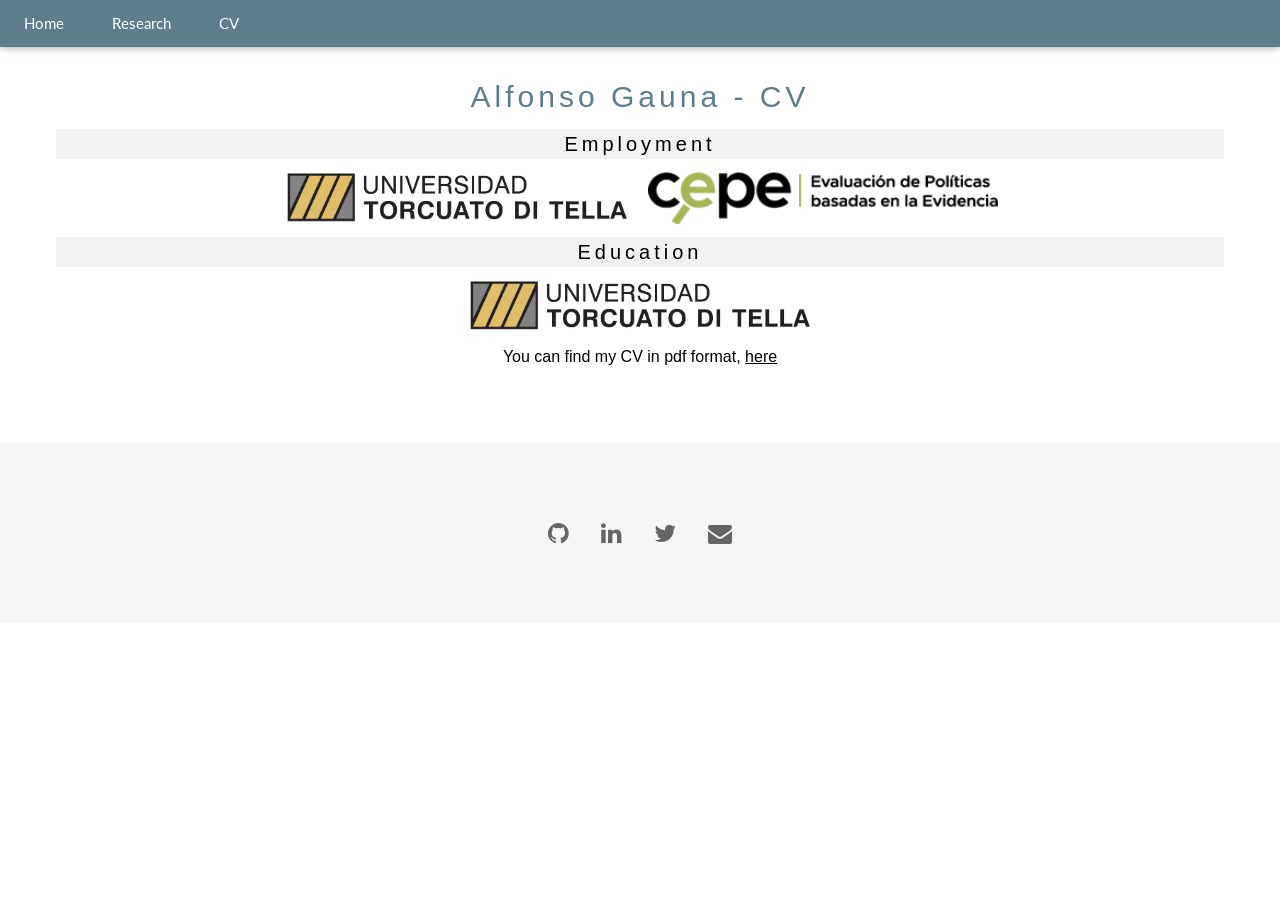
==== cv.html @ 5a3045af "Update cv.html" ====
<!DOCTYPE html>
<html lang="en">
<title>Alfonso Gauna</title>
<link rel="shortcut icon" type="image/x-icon" href="images/favicon.ico" />
<meta charset="UTF-8">
<meta name="viewport" content="width=device-width, initial-scale=1">
<link rel="stylesheet" href="https://www.w3schools.com/w3css/4/w3.css">
<link rel="stylesheet" href="https://fonts.googleapis.com/css?family=Lato">
<link rel="stylesheet" href="https://cdnjs.cloudflare.com/ajax/libs/font-awesome/4.7.0/css/font-awesome.min.css">
<style>
body {font-family: "Lato", sans-serif}
.mySlides {display: none}
</style>
<body>

<!-- Navbar -->
<div class="w3-top">
  <div class="w3-bar w3-blue-grey w3-card">
    <a class="w3-bar-item w3-button w3-padding-large w3-hide-medium w3-hide-large w3-right" href="javascript:void(0)" onclick="myFunction()" title="Toggle Navigation Menu"><i class="fa fa-bars"></i></a>
    <a href="index.html" class="w3-bar-item w3-button w3-padding-large">Home</a>
    <a href="research.html" class="w3-bar-item w3-button w3-padding-large w3-hide-small">Research</a>
    <a href="cv.html" class="w3-bar-item w3-button w3-padding-large w3-hide-small">CV</a>
    <!--
    <a href="resources.html" class="w3-bar-item w3-button w3-padding-large w3-hide-small">Resources</a>
    -->
    <div class="w3-dropdown-hover w3-hide-small">
    </div>
  </div>
</div>

<!-- Navbar on small screens (remove the onclick attribute if you want the navbar to always show on top of the content when clicking on the links) -->
<div id="navDemo" class="w3-bar-block w3-blue-grey w3-hide w3-hide-large w3-hide-medium w3-top" style="margin-top:46px">
  <a href="research.html" class="w3-bar-item w3-button w3-padding-large" onclick="myFunction()">Research</a>
  <a href="cv.html" class="w3-bar-item w3-button w3-padding-large" onclick="myFunction()">CV</a>
  <!--
  <a href="resources.html" class="w3-bar-item w3-button w3-padding-large" onclick="myFunction()">Resources</a>
  -->
</div>

  <!-- Main section-->
    <div class="w3-container w3-content w3-center w3-padding-64" style="max-width:1200px" id="band">
      <h2 class="w3-wide w3-text-blue-grey">Alfonso Gauna - CV</h2>
      <h4 class="w3-wide w3-light-grey" >Employment</h4>
        <img src="images/utdt.jpg" class="w3-image w3-greyscale-min" style="width:30%">
        &nbsp;&nbsp;
        <img src="images/cepe.png" class="w3-image w3-greyscale-min" style="width:30%">
      <h4 class="w3-wide w3-light-grey" >Education</h4>
        <img src="images/utdt.jpg" class="w3-image w3-greyscale-min" style="width:30%">
      <h6 class="w3-content w3-center">You can find my CV in pdf format, <a href="resources/cv_agauna_en.pdf" target="_blank">here</a>
    </div>
  </div>

  
  
<!-- End Page Content -->
</div>


<!-- Footer -->
<footer class="w3-container w3-padding-64 w3-center w3-opacity w3-light-grey w3-xlarge">
  <button class="w3-button" onclick="window.open('https://github.com/AlfonsoGauna', '_blank')" title="GitHub"><i class="fa fa-github w3-hover-opacity"></i>
  <button class="w3-button" onclick="window.open('https://www.linkedin.com/in/alfonso-g-274781101/?locale=en_US', '_blank')" title="LinkedIn"><i class="fa fa-linkedin w3-hover-opacity"></i>
  <button class="w3-button" onclick="window.open('https://twitter.com/fongauna', '_blank')" title="Twitter"><i class="fa fa-twitter w3-hover-opacity"></i>
  <button class="w3-button" onclick="window.location.href='mailto:alfonsogauna@hotmail.com'" title="Mail"><i class="fa fa-envelope w3-hover-opacity" href="https://twitter.com/fongauna"></i>
</footer>

<script>
// Automatic Slideshow - change image every 4 seconds
var myIndex = 0;
carousel();

function carousel() {
  var i;
  var x = document.getElementsByClassName("mySlides");
  for (i = 0; i < x.length; i++) {
    x[i].style.display = "none";  
  }
  myIndex++;
  if (myIndex > x.length) {myIndex = 1}    
  x[myIndex-1].style.display = "block";  
  setTimeout(carousel, 4000);    
}

// Used to toggle the menu on small screens when clicking on the menu button
function myFunction() {
  var x = document.getElementById("navDemo");
  if (x.className.indexOf("w3-show") == -1) {
    x.className += " w3-show";
  } else { 
    x.className = x.className.replace(" w3-show", "");
  }
}

// When the user clicks anywhere outside of the modal, close it
var modal = document.getElementById('ticketModal');
window.onclick = function(event) {
  if (event.target == modal) {
    modal.style.display = "none";
  }
}
</script>

</body>
</html>
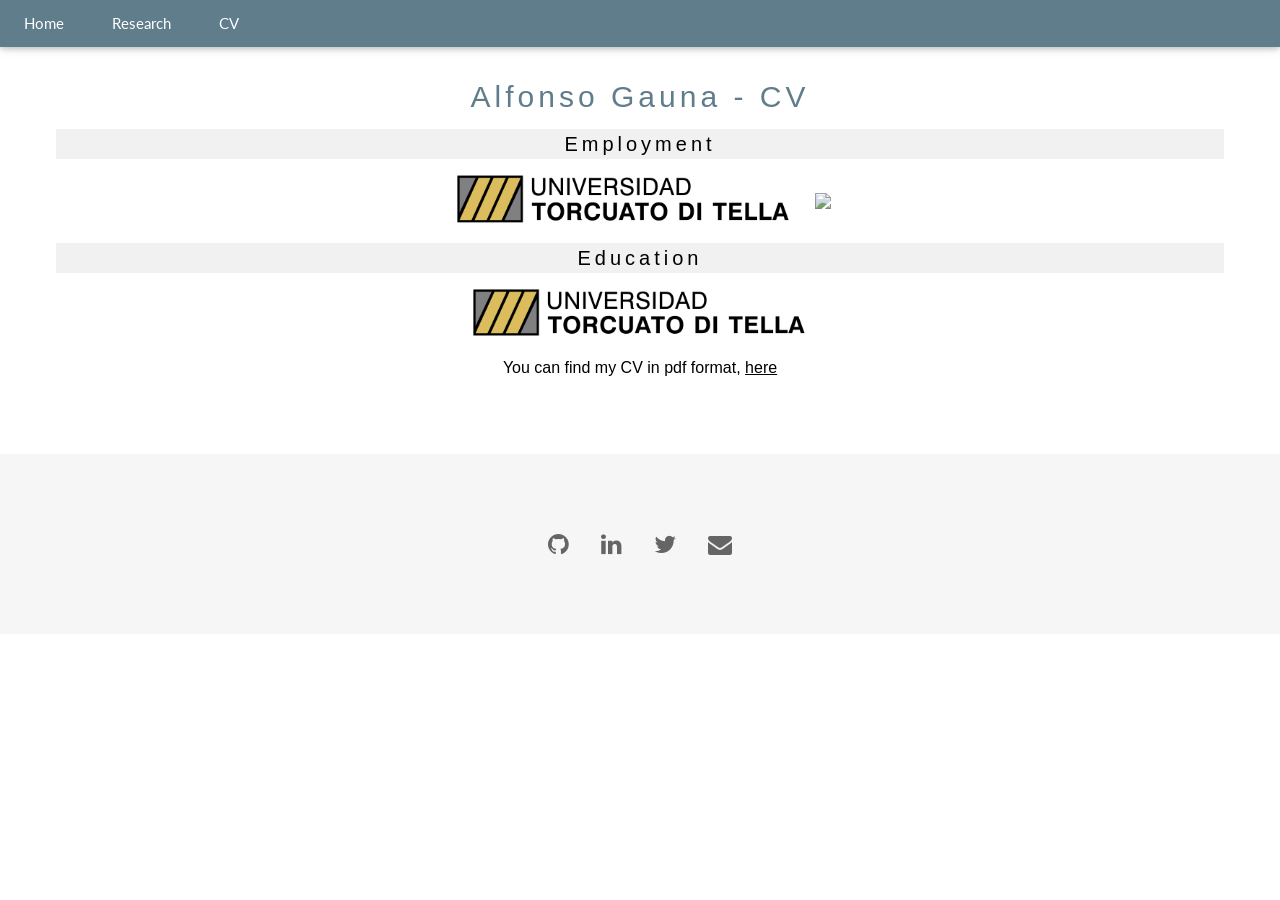
==== commit a0ad20f7: "Change logos from organizations" ====
--- a/cv.html
+++ b/cv.html
@@ -41,11 +41,11 @@
     <div class="w3-container w3-content w3-center w3-padding-64" style="max-width:1200px" id="band">
       <h2 class="w3-wide w3-text-blue-grey">Alfonso Gauna - CV</h2>
       <h4 class="w3-wide w3-light-grey" >Employment</h4>
-        <img src="images/utdt.jpg" class="w3-image w3-greyscale-min" style="width:30%">
+        <img src="images/UTDT.png" class="w3-image w3-greyscale-min" style="width:30%">
         &nbsp;&nbsp;
-        <img src="images/cepe.png" class="w3-image w3-greyscale-min" style="width:30%">
+        <img src="images/CEPE.png" class="w3-image w3-greyscale-min" style="width:15%">
       <h4 class="w3-wide w3-light-grey" >Education</h4>
-        <img src="images/utdt.jpg" class="w3-image w3-greyscale-min" style="width:30%">
+        <img src="images/UTDT.png" class="w3-image w3-greyscale-min" style="width:30%">
       <h6 class="w3-content w3-center">You can find my CV in pdf format, <a href="resources/cv_agauna_en.pdf" target="_blank">here</a>
     </div>
   </div>
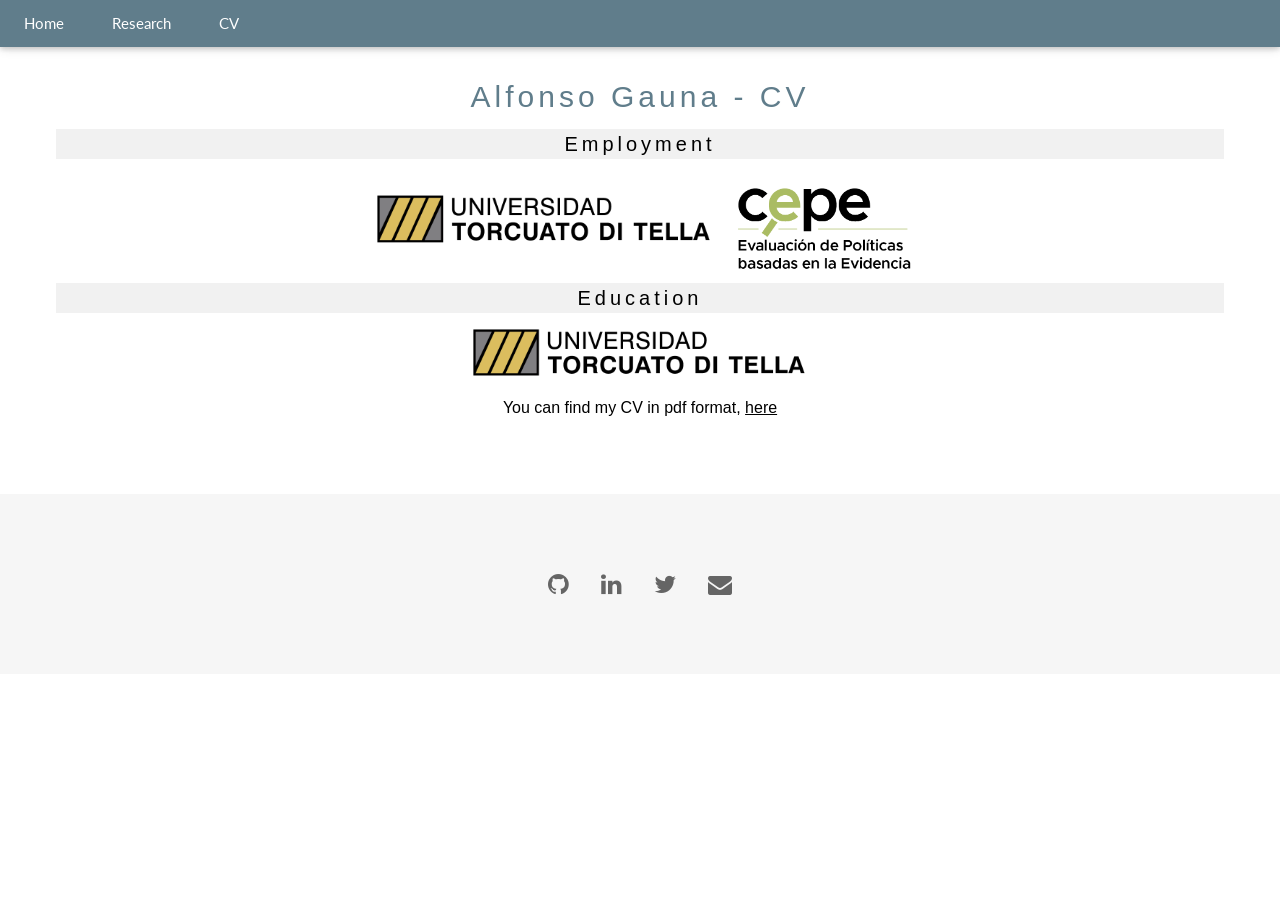
==== commit 81c588ed: "fix minor bug" ====
--- a/cv.html
+++ b/cv.html
@@ -43,7 +43,7 @@
       <h4 class="w3-wide w3-light-grey" >Employment</h4>
         <img src="images/UTDT.png" class="w3-image w3-greyscale-min" style="width:30%">
         &nbsp;&nbsp;
-        <img src="images/CEPE.png" class="w3-image w3-greyscale-min" style="width:15%">
+        <img src="images/cepe.png" class="w3-image w3-greyscale-min" style="width:15%">
       <h4 class="w3-wide w3-light-grey" >Education</h4>
         <img src="images/UTDT.png" class="w3-image w3-greyscale-min" style="width:30%">
       <h6 class="w3-content w3-center">You can find my CV in pdf format, <a href="resources/cv_agauna_en.pdf" target="_blank">here</a>
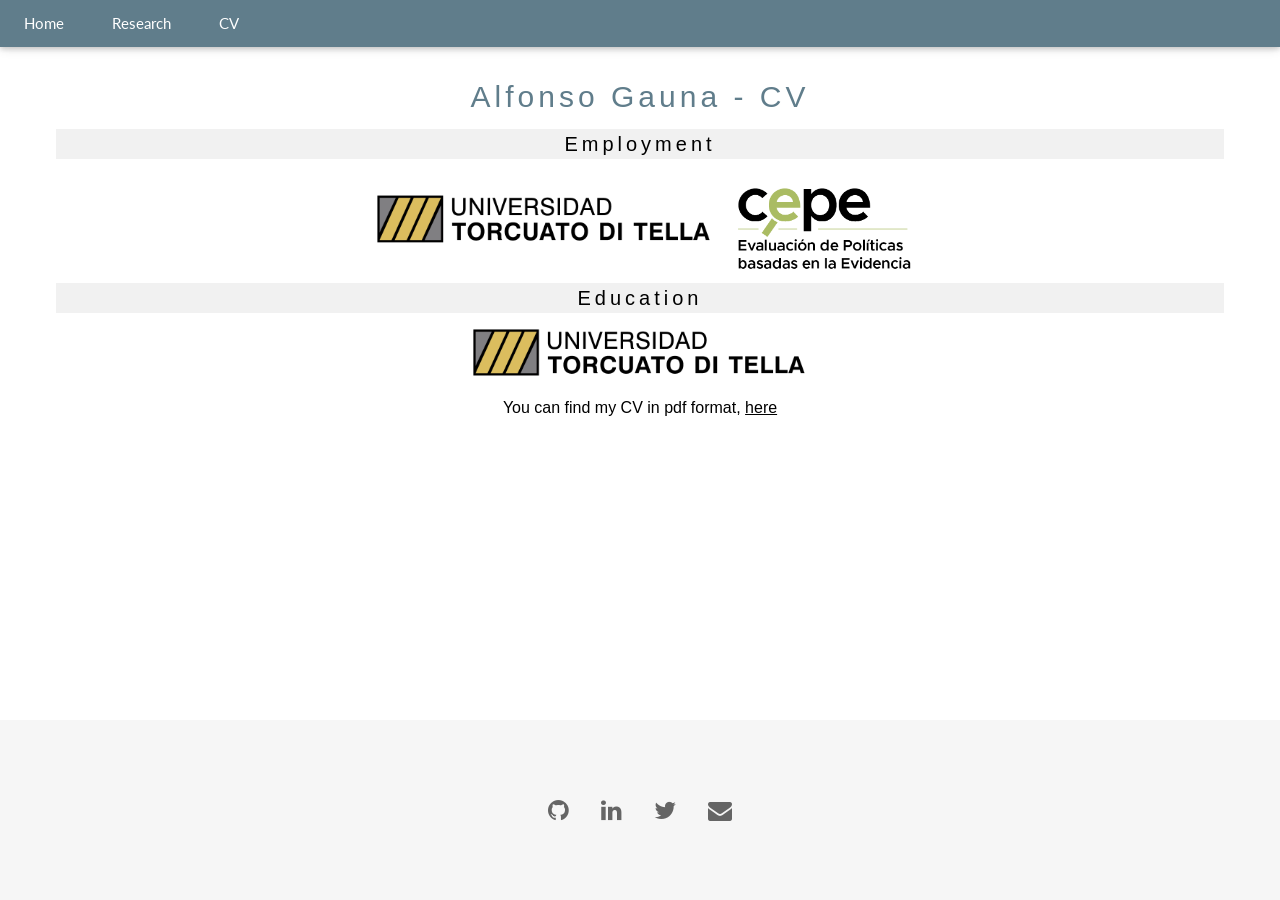
==== commit 91866052: "Fix footer at the bottom of the sreen" ====
--- a/cv.html
+++ b/cv.html
@@ -11,9 +11,9 @@
 body {font-family: "Lato", sans-serif}
 .mySlides {display: none}
 </style>
-<body>
+<body style="min-height: 100vh; display: flex; flex-direction: column;">
 
-<!-- Navbar -->
+<!-- Navbar  -->
 <div class="w3-top">
   <div class="w3-bar w3-blue-grey w3-card">
     <a class="w3-bar-item w3-button w3-padding-large w3-hide-medium w3-hide-large w3-right" href="javascript:void(0)" onclick="myFunction()" title="Toggle Navigation Menu"><i class="fa fa-bars"></i></a>
@@ -46,7 +46,7 @@
         <img src="images/cepe.png" class="w3-image w3-greyscale-min" style="width:15%">
       <h4 class="w3-wide w3-light-grey" >Education</h4>
         <img src="images/UTDT.png" class="w3-image w3-greyscale-min" style="width:30%">
-      <h6 class="w3-content w3-center">You can find my CV in pdf format, <a href="resources/cv_agauna_en.pdf" target="_blank">here</a>
+      <h6 class="w3-content w3-center">You can find my CV in pdf format, <a href="https://drive.google.com/open?id=1HiM2Dg3PwJevs44SFHfAd1J8TCMCGXuF&usp=drive_fs" target="_blank">here</a>
     </div>
   </div>
 
@@ -57,30 +57,14 @@
 
 
 <!-- Footer -->
-<footer class="w3-container w3-padding-64 w3-center w3-opacity w3-light-grey w3-xlarge">
+<footer class="w3-container w3-padding-64 w3-center w3-opacity w3-light-grey w3-xlarge" style="margin-top: auto;">
   <button class="w3-button" onclick="window.open('https://github.com/AlfonsoGauna', '_blank')" title="GitHub"><i class="fa fa-github w3-hover-opacity"></i>
-  <button class="w3-button" onclick="window.open('https://www.linkedin.com/in/alfonso-g-274781101/?locale=en_US', '_blank')" title="LinkedIn"><i class="fa fa-linkedin w3-hover-opacity"></i>
+  <button class="w3-button" onclick="window.open('www.linkedin.com/in/AlfonsoGauna', '_blank')" title="LinkedIn"><i class="fa fa-linkedin w3-hover-opacity"></i>
   <button class="w3-button" onclick="window.open('https://twitter.com/fongauna', '_blank')" title="Twitter"><i class="fa fa-twitter w3-hover-opacity"></i>
   <button class="w3-button" onclick="window.location.href='mailto:alfonsogauna@hotmail.com'" title="Mail"><i class="fa fa-envelope w3-hover-opacity" href="https://twitter.com/fongauna"></i>
 </footer>
 
 <script>
-// Automatic Slideshow - change image every 4 seconds
-var myIndex = 0;
-carousel();
-
-function carousel() {
-  var i;
-  var x = document.getElementsByClassName("mySlides");
-  for (i = 0; i < x.length; i++) {
-    x[i].style.display = "none";  
-  }
-  myIndex++;
-  if (myIndex > x.length) {myIndex = 1}    
-  x[myIndex-1].style.display = "block";  
-  setTimeout(carousel, 4000);    
-}
-
 // Used to toggle the menu on small screens when clicking on the menu button
 function myFunction() {
   var x = document.getElementById("navDemo");
